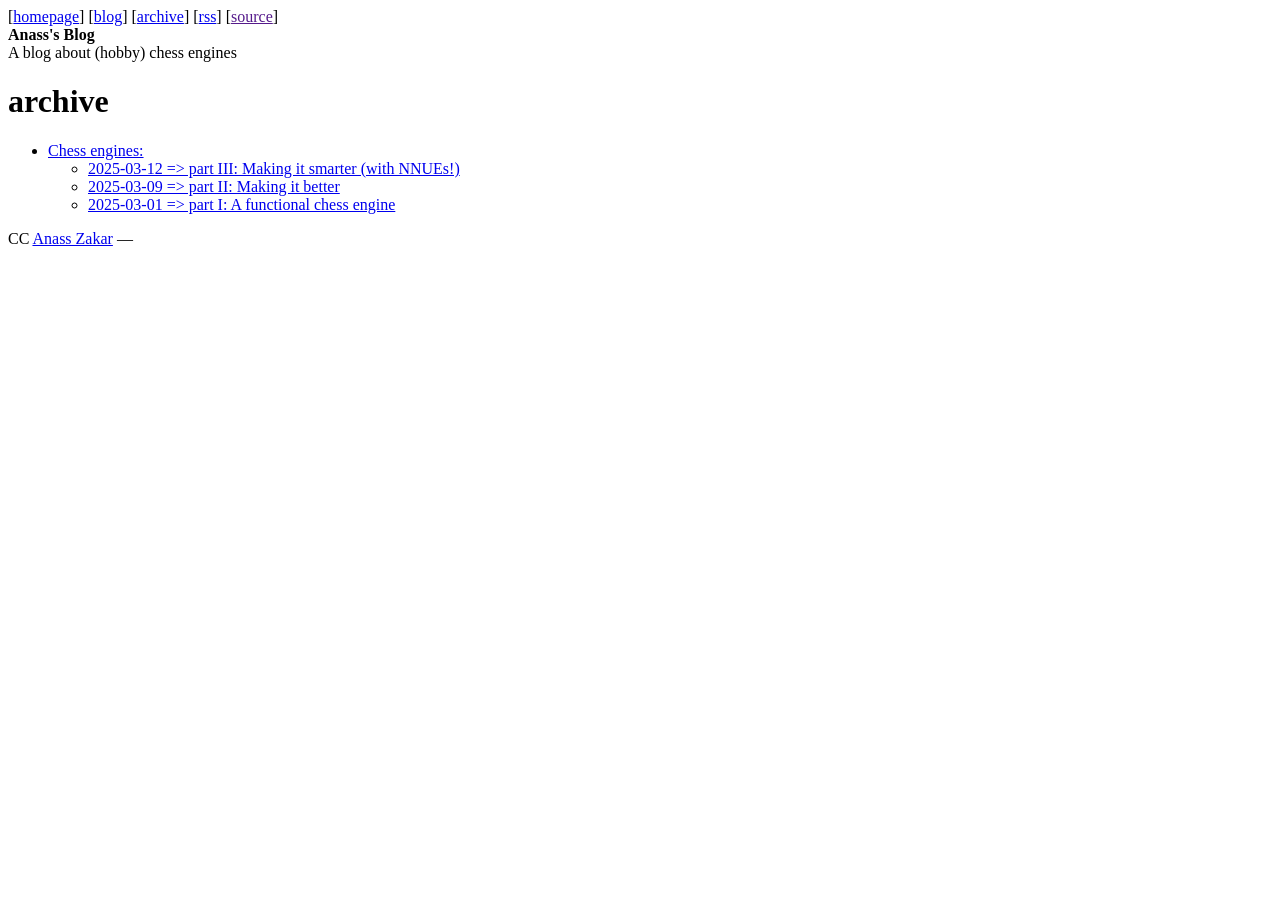
==== archive/index.html @ 1169be47 "uwu" ====
<!DOCTYPE html>
<html lang="en">

<head>
  
  <meta charset="UTF-8">
  <meta name="viewport" content="width=device-width, initial-scale=1.0">

  <meta name="description" content="A blog about (hobby) chess engines">
  

  <title> Anass&#x27;s Blog </title>

  
  <link rel="stylesheet" href="https://blog.briwats.com/theme.css">
  
  
</head>

<body>
  <div class="content">
    
    
    <header>
      <div class="pull-right">
        [<a href="https:&#x2F;&#x2F;blog.briwats.com">homepage</a>]
        [<a href="https:&#x2F;&#x2F;blog.briwats.com">blog</a>]
        [<a href="https:&#x2F;&#x2F;blog.briwats.com/archive">archive</a>]
        [<a href="https:&#x2F;&#x2F;blog.briwats.com/atom.xml">rss</a>]
        [<a href="">source</a>]
      </div>
      <div class="title">
        <strong>Anass&#x27;s Blog</strong>
      </div>
      <div class="subtitle">A blog about (hobby) chess engines</div>
    </header>
    

    <main>
      
<h1>archive</h1>
<ul>
  
  
  
  
  
  
  
  <li>
    <a href="https://blog.briwats.com/chess/">
      Chess engines:
    </a>
  </li>
  
  <ul>
    
    <li>
      <a href="https://blog.briwats.com/chess/3/">
        2025-03-12 => part III: Making it smarter (with NNUEs!)
      </a>
    </li>
    
    <li>
      <a href="https://blog.briwats.com/chess/2/">
        2025-03-09 => part II: Making it better
      </a>
    </li>
    
    <li>
      <a href="https://blog.briwats.com/chess/1/">
        2025-03-01 => part I: A functional chess engine
      </a>
    </li>
    
  </ul>
  
  
  
</ul>

    </main>
  </div>

  <footer>
    
    <p>CC <a href="https:&#x2F;&#x2F;briwats.com">Anass Zakar</a> &mdash; <a
    
  </footer>
  
  
</body>


</html>
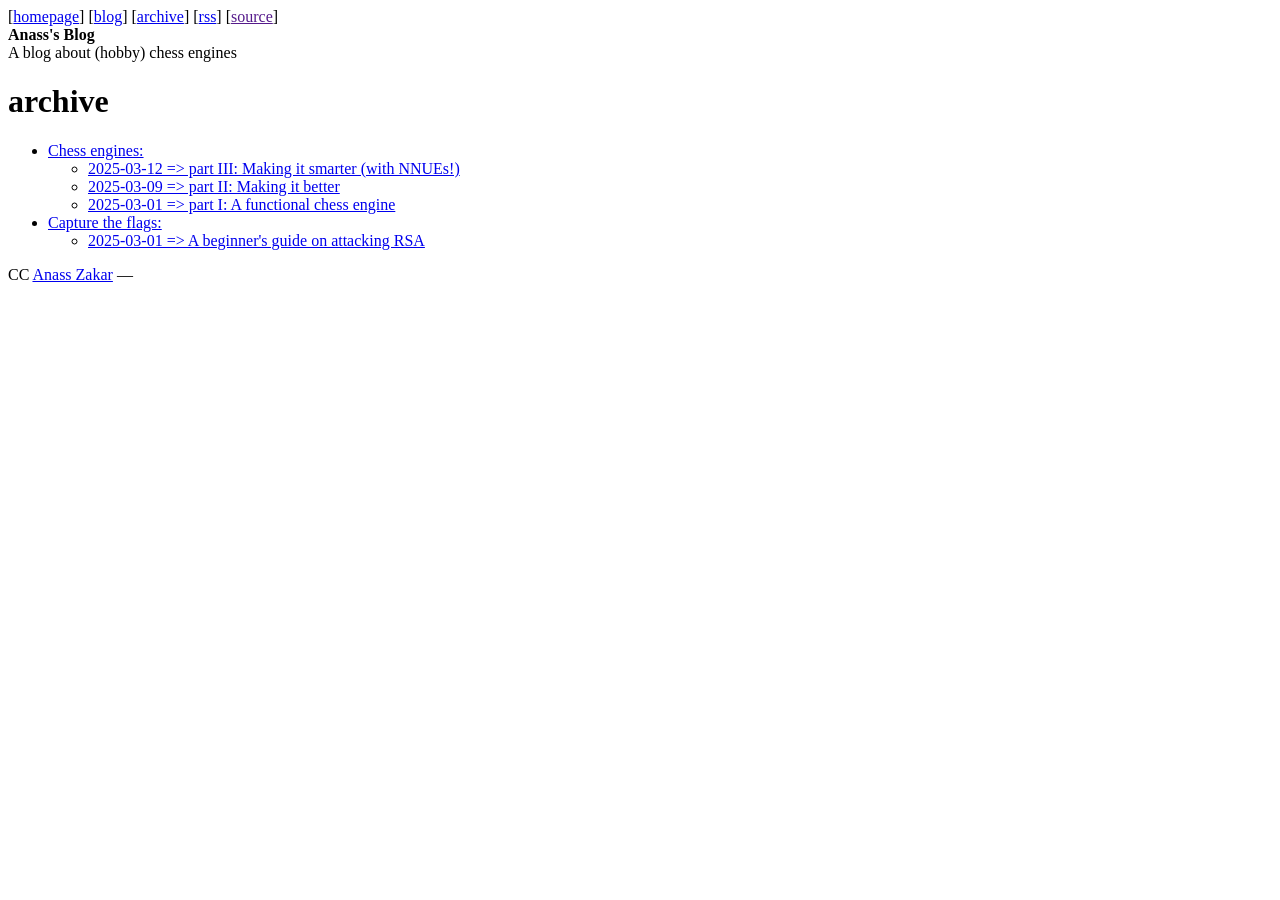
==== commit ab722b81: "uwu" ====
--- a/archive/index.html
+++ b/archive/index.html
@@ -44,9 +44,6 @@
   
   
   
-  
-  
-  
   <li>
     <a href="https://blog.briwats.com/chess/">
       Chess engines:
@@ -77,6 +74,29 @@
   
   
   
+  
+  
+  <li>
+    <a href="https://blog.briwats.com/ctfs/">
+      Capture the flags:
+    </a>
+  </li>
+  
+  <ul>
+    
+    <li>
+      <a href="https://blog.briwats.com/ctfs/rsa/">
+        2025-03-01 => A beginner&#x27;s guide on attacking RSA
+      </a>
+    </li>
+    
+  </ul>
+  
+  
+  
+  
+  
+  
 </ul>
 
     </main>
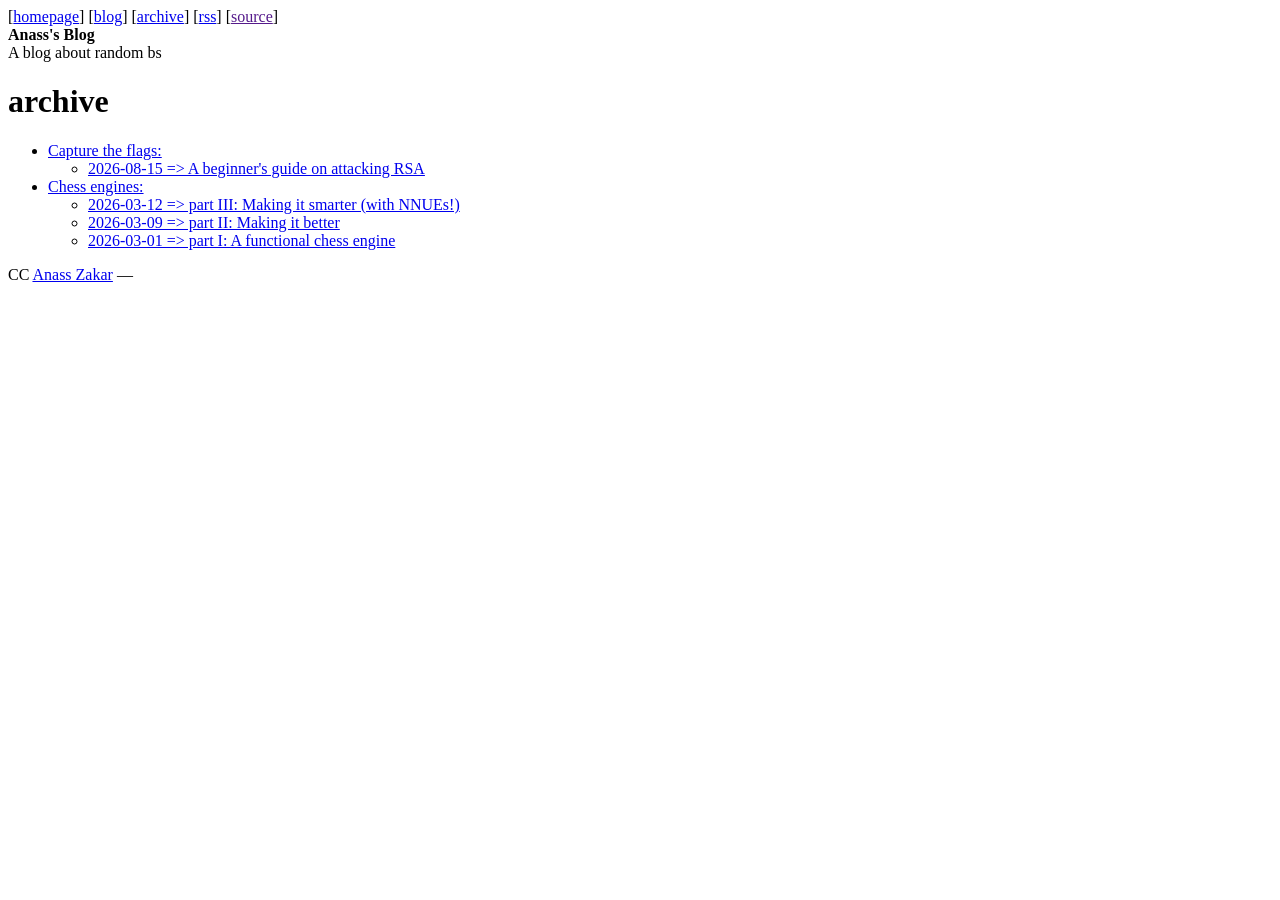
==== commit f7d8f3c7: "uwu" ====
--- a/archive/index.html
+++ b/archive/index.html
@@ -6,7 +6,7 @@
   <meta charset="UTF-8">
   <meta name="viewport" content="width=device-width, initial-scale=1.0">
 
-  <meta name="description" content="A blog about (hobby) chess engines">
+  <meta name="description" content="A blog about random bs">
   
 
   <title> Anass&#x27;s Blog </title>
@@ -32,7 +32,7 @@
       <div class="title">
         <strong>Anass&#x27;s Blog</strong>
       </div>
-      <div class="subtitle">A blog about (hobby) chess engines</div>
+      <div class="subtitle">A blog about random bs</div>
     </header>
     
 
@@ -40,6 +40,26 @@
       
 <h1>archive</h1>
 <ul>
+  
+  
+  
+  
+  <li>
+    <a href="https://blog.briwats.com/ctfs/">
+      Capture the flags:
+    </a>
+  </li>
+  
+  <ul>
+    
+    <li>
+      <a href="https://blog.briwats.com/ctfs/rsa/">
+        2026-08-15 => A beginner&#x27;s guide on attacking RSA
+      </a>
+    </li>
+    
+  </ul>
+  
   
   
   
@@ -54,39 +74,19 @@
     
     <li>
       <a href="https://blog.briwats.com/chess/3/">
-        2025-03-12 => part III: Making it smarter (with NNUEs!)
+        2026-03-12 => part III: Making it smarter (with NNUEs!)
       </a>
     </li>
     
     <li>
       <a href="https://blog.briwats.com/chess/2/">
-        2025-03-09 => part II: Making it better
+        2026-03-09 => part II: Making it better
       </a>
     </li>
     
     <li>
       <a href="https://blog.briwats.com/chess/1/">
-        2025-03-01 => part I: A functional chess engine
-      </a>
-    </li>
-    
-  </ul>
-  
-  
-  
-  
-  
-  <li>
-    <a href="https://blog.briwats.com/ctfs/">
-      Capture the flags:
-    </a>
-  </li>
-  
-  <ul>
-    
-    <li>
-      <a href="https://blog.briwats.com/ctfs/rsa/">
-        2025-03-01 => A beginner&#x27;s guide on attacking RSA
+        2026-03-01 => part I: A functional chess engine
       </a>
     </li>
     
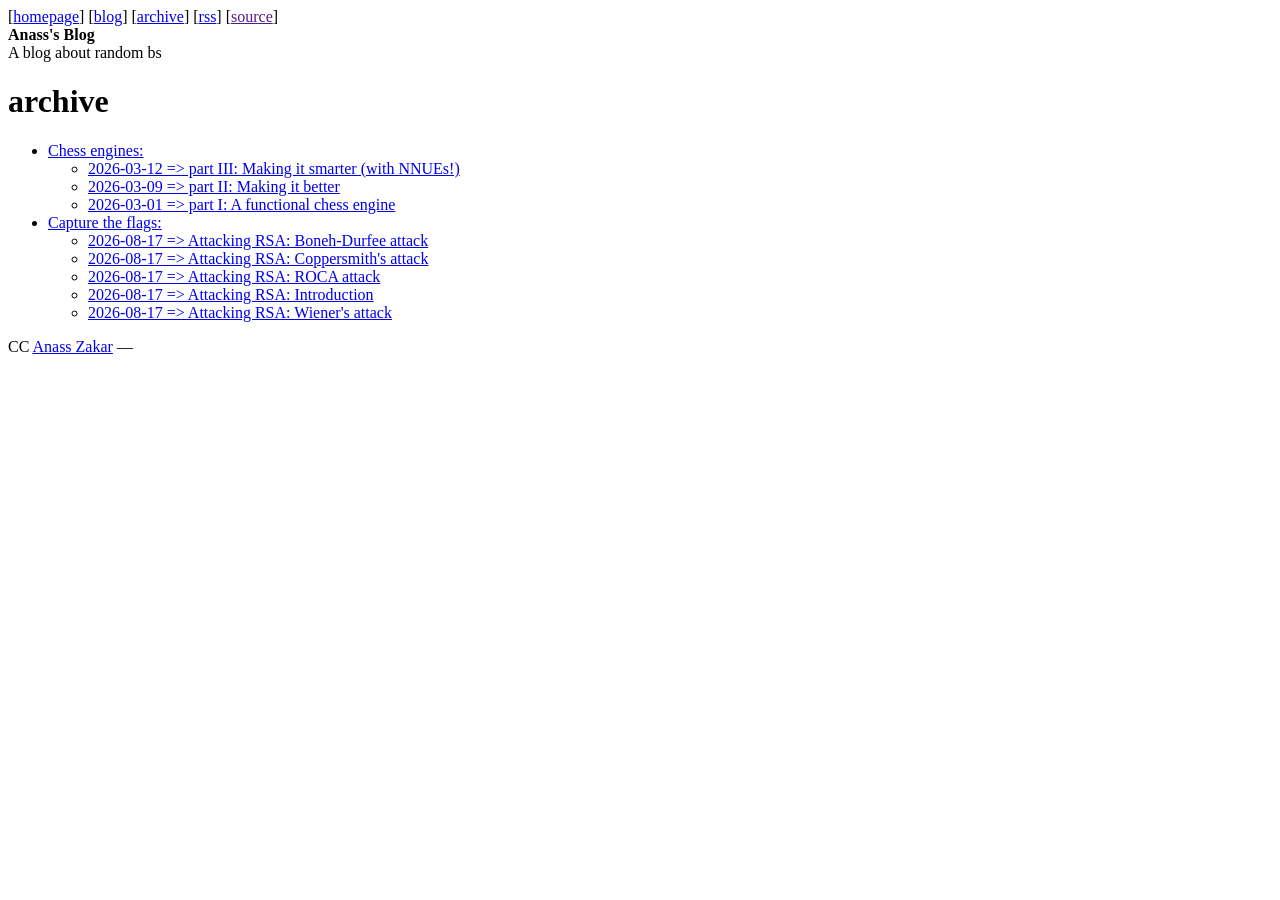
==== commit 2ce1e7a1: "uwu" ====
--- a/archive/index.html
+++ b/archive/index.html
@@ -44,23 +44,6 @@
   
   
   
-  <li>
-    <a href="https://blog.briwats.com/ctfs/">
-      Capture the flags:
-    </a>
-  </li>
-  
-  <ul>
-    
-    <li>
-      <a href="https://blog.briwats.com/ctfs/rsa/">
-        2026-08-15 => A beginner&#x27;s guide on attacking RSA
-      </a>
-    </li>
-    
-  </ul>
-  
-  
   
   
   
@@ -96,6 +79,47 @@
   
   
   
+  <li>
+    <a href="https://blog.briwats.com/ctfs/">
+      Capture the flags:
+    </a>
+  </li>
+  
+  <ul>
+    
+    <li>
+      <a href="https://blog.briwats.com/ctfs/boneh-durfee/">
+        2026-08-17 => Attacking RSA: Boneh-Durfee attack
+      </a>
+    </li>
+    
+    <li>
+      <a href="https://blog.briwats.com/ctfs/coppersmith/">
+        2026-08-17 => Attacking RSA: Coppersmith&#x27;s attack
+      </a>
+    </li>
+    
+    <li>
+      <a href="https://blog.briwats.com/ctfs/roca/">
+        2026-08-17 => Attacking RSA: ROCA attack
+      </a>
+    </li>
+    
+    <li>
+      <a href="https://blog.briwats.com/ctfs/rsa/">
+        2026-08-17 => Attacking RSA: Introduction
+      </a>
+    </li>
+    
+    <li>
+      <a href="https://blog.briwats.com/ctfs/wiener/">
+        2026-08-17 => Attacking RSA: Wiener&#x27;s attack
+      </a>
+    </li>
+    
+  </ul>
+  
+  
   
 </ul>
 
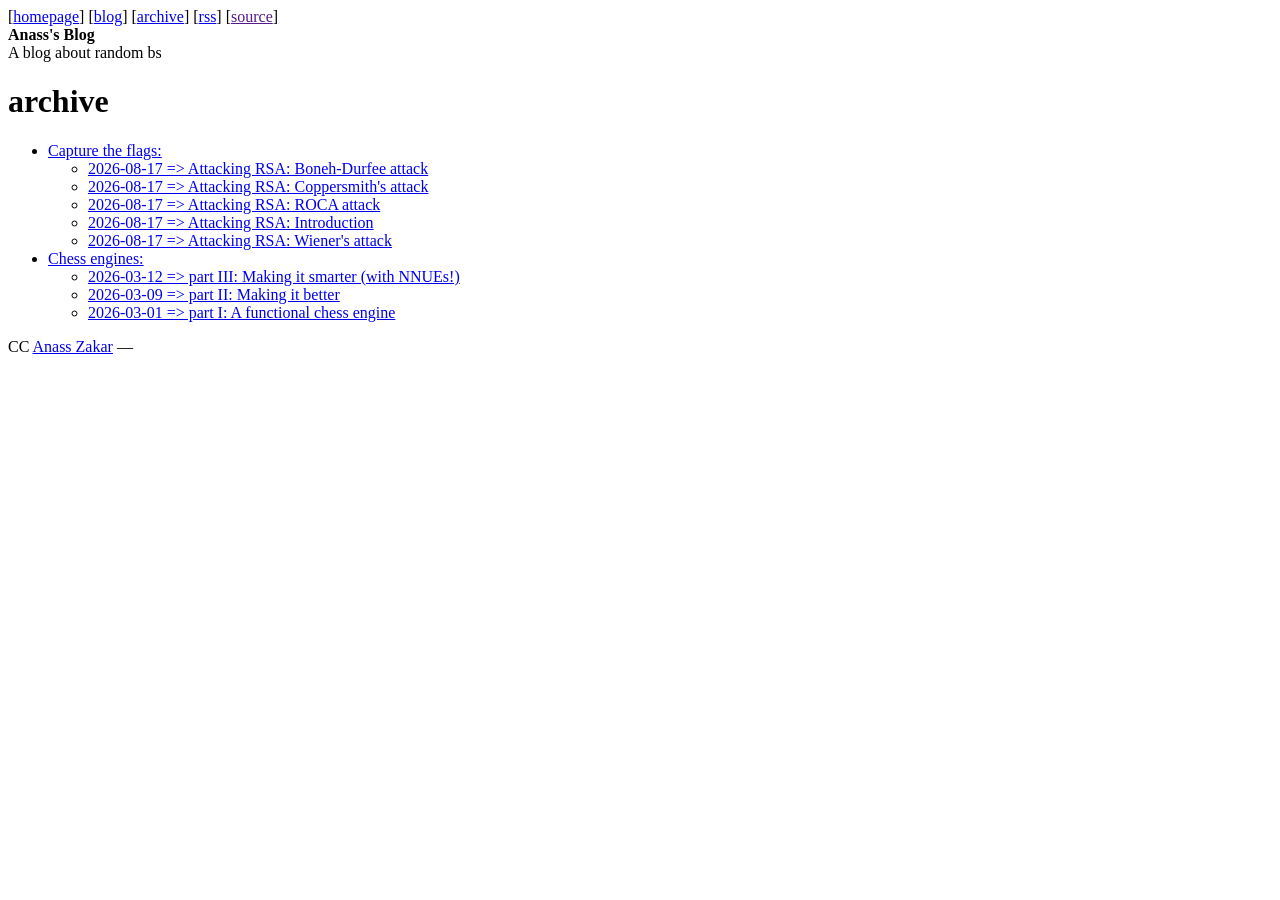
==== commit 70de0cc6: "uwu" ====
--- a/archive/index.html
+++ b/archive/index.html
@@ -48,38 +48,6 @@
   
   
   <li>
-    <a href="https://blog.briwats.com/chess/">
-      Chess engines:
-    </a>
-  </li>
-  
-  <ul>
-    
-    <li>
-      <a href="https://blog.briwats.com/chess/3/">
-        2026-03-12 => part III: Making it smarter (with NNUEs!)
-      </a>
-    </li>
-    
-    <li>
-      <a href="https://blog.briwats.com/chess/2/">
-        2026-03-09 => part II: Making it better
-      </a>
-    </li>
-    
-    <li>
-      <a href="https://blog.briwats.com/chess/1/">
-        2026-03-01 => part I: A functional chess engine
-      </a>
-    </li>
-    
-  </ul>
-  
-  
-  
-  
-  
-  <li>
     <a href="https://blog.briwats.com/ctfs/">
       Capture the flags:
     </a>
@@ -121,6 +89,38 @@
   
   
   
+  
+  
+  <li>
+    <a href="https://blog.briwats.com/chess/">
+      Chess engines:
+    </a>
+  </li>
+  
+  <ul>
+    
+    <li>
+      <a href="https://blog.briwats.com/chess/3/">
+        2026-03-12 => part III: Making it smarter (with NNUEs!)
+      </a>
+    </li>
+    
+    <li>
+      <a href="https://blog.briwats.com/chess/2/">
+        2026-03-09 => part II: Making it better
+      </a>
+    </li>
+    
+    <li>
+      <a href="https://blog.briwats.com/chess/1/">
+        2026-03-01 => part I: A functional chess engine
+      </a>
+    </li>
+    
+  </ul>
+  
+  
+  
 </ul>
 
     </main>
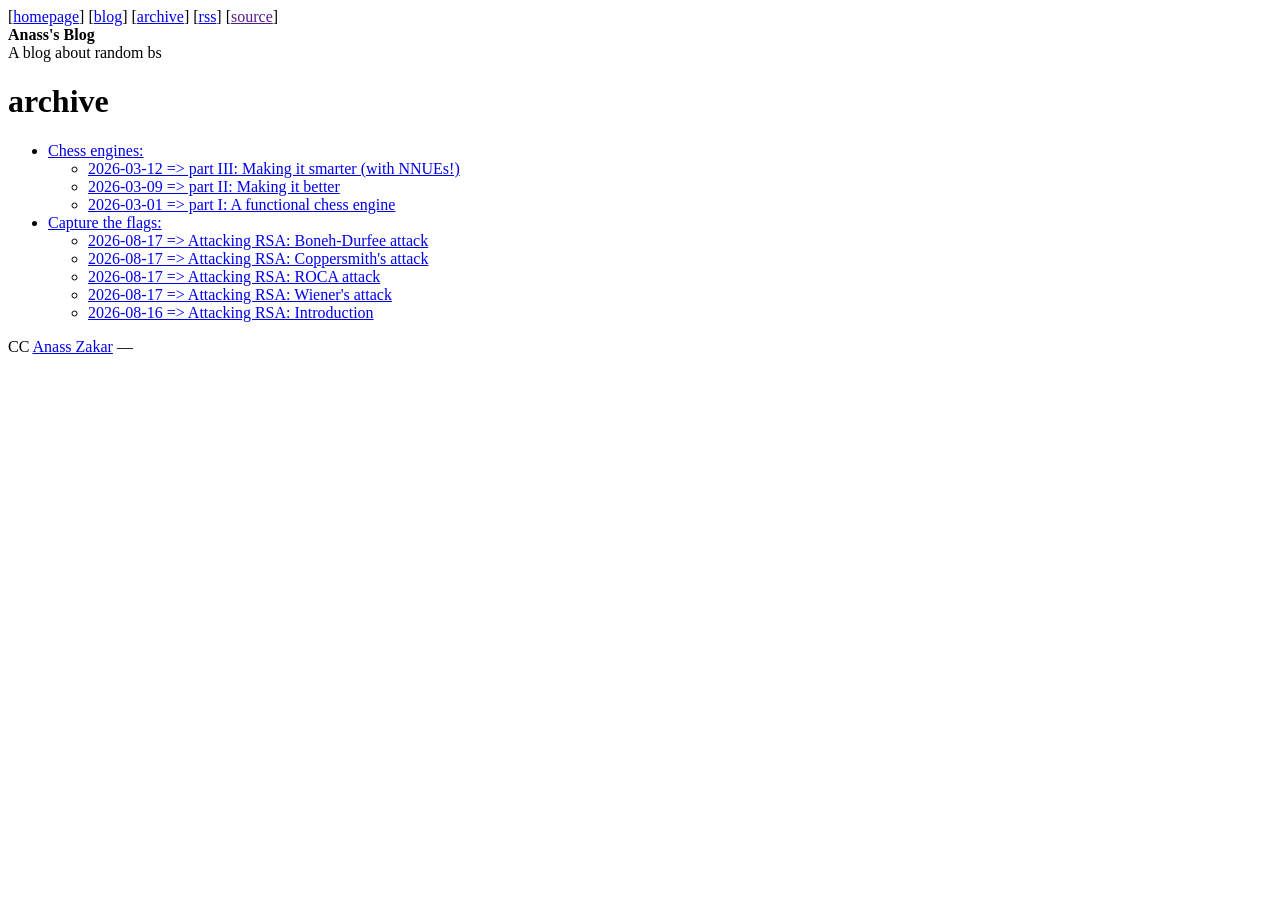
==== commit b456a127: "uwu" ====
--- a/archive/index.html
+++ b/archive/index.html
@@ -48,50 +48,6 @@
   
   
   <li>
-    <a href="https://blog.briwats.com/ctfs/">
-      Capture the flags:
-    </a>
-  </li>
-  
-  <ul>
-    
-    <li>
-      <a href="https://blog.briwats.com/ctfs/boneh-durfee/">
-        2026-08-17 => Attacking RSA: Boneh-Durfee attack
-      </a>
-    </li>
-    
-    <li>
-      <a href="https://blog.briwats.com/ctfs/coppersmith/">
-        2026-08-17 => Attacking RSA: Coppersmith&#x27;s attack
-      </a>
-    </li>
-    
-    <li>
-      <a href="https://blog.briwats.com/ctfs/roca/">
-        2026-08-17 => Attacking RSA: ROCA attack
-      </a>
-    </li>
-    
-    <li>
-      <a href="https://blog.briwats.com/ctfs/rsa/">
-        2026-08-17 => Attacking RSA: Introduction
-      </a>
-    </li>
-    
-    <li>
-      <a href="https://blog.briwats.com/ctfs/wiener/">
-        2026-08-17 => Attacking RSA: Wiener&#x27;s attack
-      </a>
-    </li>
-    
-  </ul>
-  
-  
-  
-  
-  
-  <li>
     <a href="https://blog.briwats.com/chess/">
       Chess engines:
     </a>
@@ -121,6 +77,50 @@
   
   
   
+  
+  
+  <li>
+    <a href="https://blog.briwats.com/ctfs/">
+      Capture the flags:
+    </a>
+  </li>
+  
+  <ul>
+    
+    <li>
+      <a href="https://blog.briwats.com/ctfs/boneh-durfee/">
+        2026-08-17 => Attacking RSA: Boneh-Durfee attack
+      </a>
+    </li>
+    
+    <li>
+      <a href="https://blog.briwats.com/ctfs/coppersmith/">
+        2026-08-17 => Attacking RSA: Coppersmith&#x27;s attack
+      </a>
+    </li>
+    
+    <li>
+      <a href="https://blog.briwats.com/ctfs/roca/">
+        2026-08-17 => Attacking RSA: ROCA attack
+      </a>
+    </li>
+    
+    <li>
+      <a href="https://blog.briwats.com/ctfs/wiener/">
+        2026-08-17 => Attacking RSA: Wiener&#x27;s attack
+      </a>
+    </li>
+    
+    <li>
+      <a href="https://blog.briwats.com/ctfs/rsa/">
+        2026-08-16 => Attacking RSA: Introduction
+      </a>
+    </li>
+    
+  </ul>
+  
+  
+  
 </ul>
 
     </main>
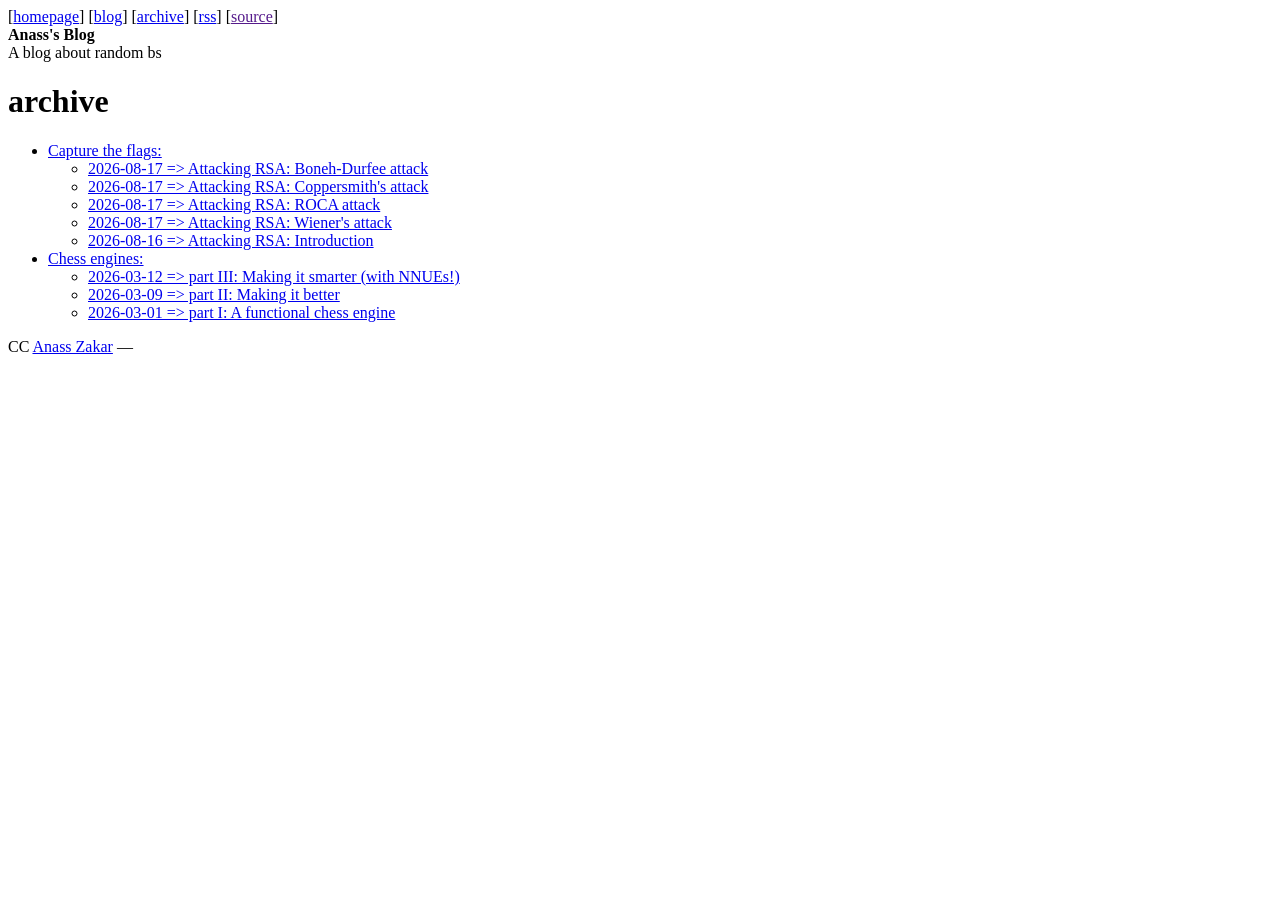
==== commit 0d794437: "uwu" ====
--- a/archive/index.html
+++ b/archive/index.html
@@ -44,41 +44,6 @@
   
   
   
-  
-  
-  
-  <li>
-    <a href="https://blog.briwats.com/chess/">
-      Chess engines:
-    </a>
-  </li>
-  
-  <ul>
-    
-    <li>
-      <a href="https://blog.briwats.com/chess/3/">
-        2026-03-12 => part III: Making it smarter (with NNUEs!)
-      </a>
-    </li>
-    
-    <li>
-      <a href="https://blog.briwats.com/chess/2/">
-        2026-03-09 => part II: Making it better
-      </a>
-    </li>
-    
-    <li>
-      <a href="https://blog.briwats.com/chess/1/">
-        2026-03-01 => part I: A functional chess engine
-      </a>
-    </li>
-    
-  </ul>
-  
-  
-  
-  
-  
   <li>
     <a href="https://blog.briwats.com/ctfs/">
       Capture the flags:
@@ -121,6 +86,41 @@
   
   
   
+  
+  
+  
+  
+  
+  <li>
+    <a href="https://blog.briwats.com/chess/">
+      Chess engines:
+    </a>
+  </li>
+  
+  <ul>
+    
+    <li>
+      <a href="https://blog.briwats.com/chess/3/">
+        2026-03-12 => part III: Making it smarter (with NNUEs!)
+      </a>
+    </li>
+    
+    <li>
+      <a href="https://blog.briwats.com/chess/2/">
+        2026-03-09 => part II: Making it better
+      </a>
+    </li>
+    
+    <li>
+      <a href="https://blog.briwats.com/chess/1/">
+        2026-03-01 => part I: A functional chess engine
+      </a>
+    </li>
+    
+  </ul>
+  
+  
+  
 </ul>
 
     </main>
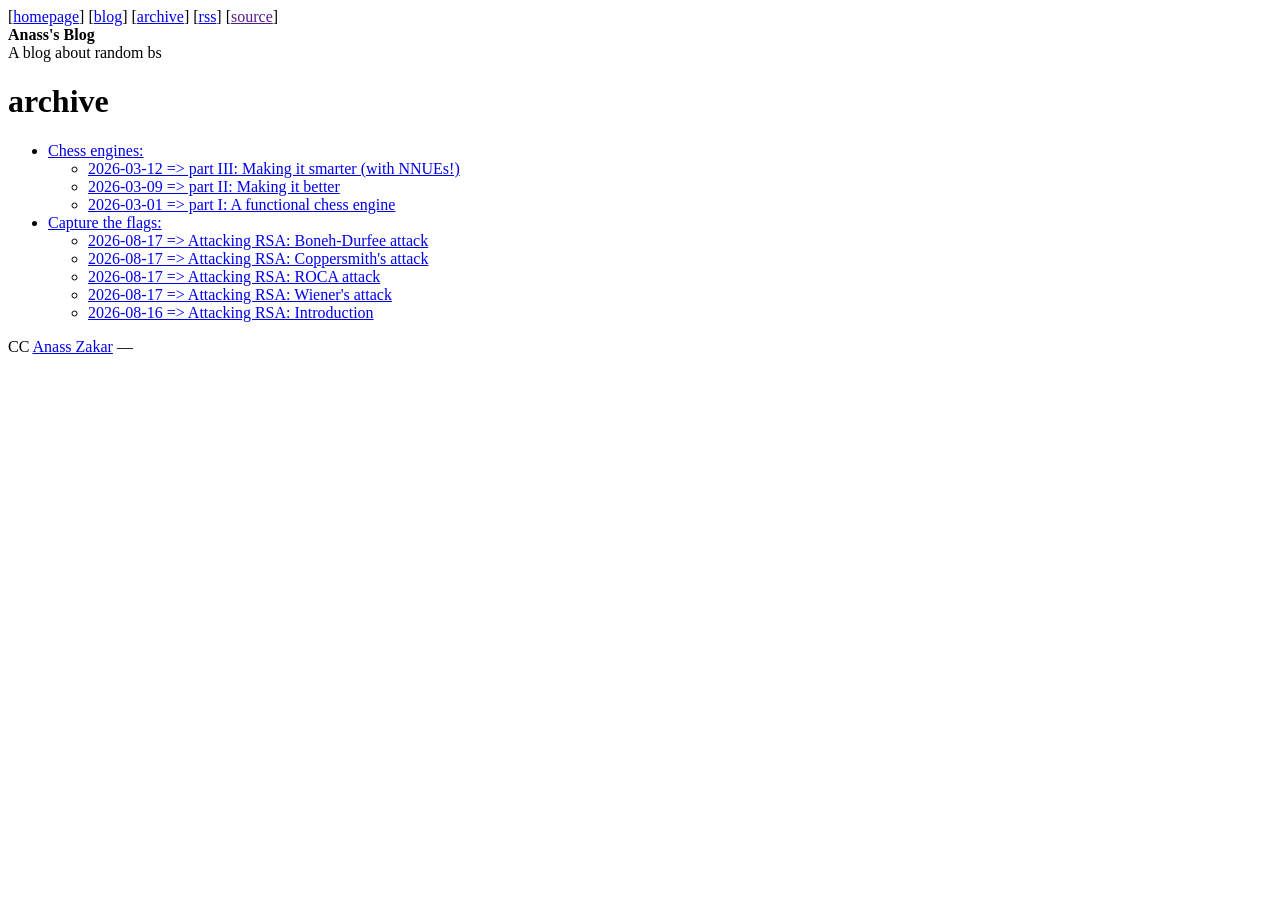
==== commit 9c15d78e: "uwu" ====
--- a/archive/index.html
+++ b/archive/index.html
@@ -45,6 +45,41 @@
   
   
   <li>
+    <a href="https://blog.briwats.com/chess/">
+      Chess engines:
+    </a>
+  </li>
+  
+  <ul>
+    
+    <li>
+      <a href="https://blog.briwats.com/chess/3/">
+        2026-03-12 => part III: Making it smarter (with NNUEs!)
+      </a>
+    </li>
+    
+    <li>
+      <a href="https://blog.briwats.com/chess/2/">
+        2026-03-09 => part II: Making it better
+      </a>
+    </li>
+    
+    <li>
+      <a href="https://blog.briwats.com/chess/1/">
+        2026-03-01 => part I: A functional chess engine
+      </a>
+    </li>
+    
+  </ul>
+  
+  
+  
+  
+  
+  
+  
+  
+  <li>
     <a href="https://blog.briwats.com/ctfs/">
       Capture the flags:
     </a>
@@ -86,41 +121,6 @@
   
   
   
-  
-  
-  
-  
-  
-  <li>
-    <a href="https://blog.briwats.com/chess/">
-      Chess engines:
-    </a>
-  </li>
-  
-  <ul>
-    
-    <li>
-      <a href="https://blog.briwats.com/chess/3/">
-        2026-03-12 => part III: Making it smarter (with NNUEs!)
-      </a>
-    </li>
-    
-    <li>
-      <a href="https://blog.briwats.com/chess/2/">
-        2026-03-09 => part II: Making it better
-      </a>
-    </li>
-    
-    <li>
-      <a href="https://blog.briwats.com/chess/1/">
-        2026-03-01 => part I: A functional chess engine
-      </a>
-    </li>
-    
-  </ul>
-  
-  
-  
 </ul>
 
     </main>
